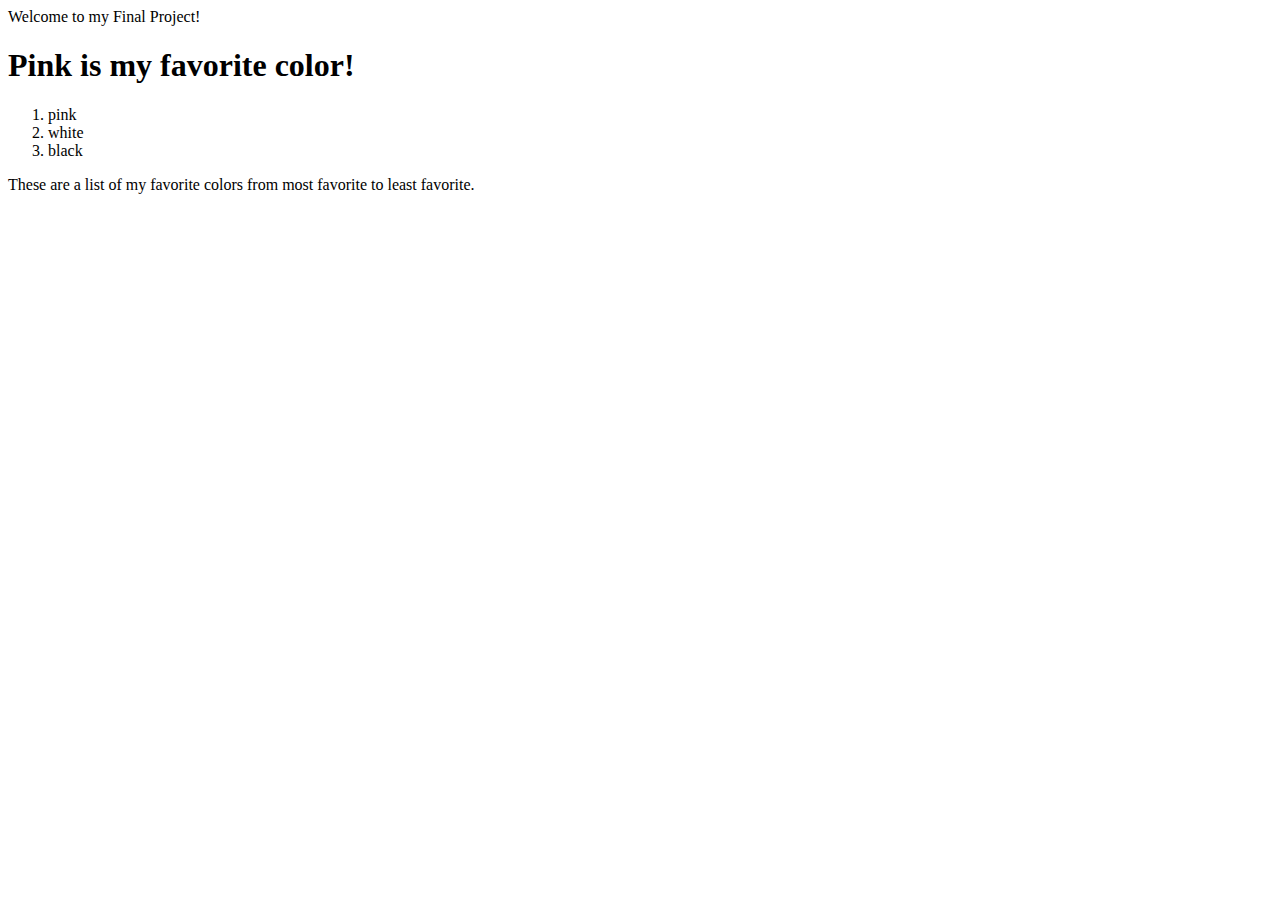
==== index.html @ 0baea718 "Create index.html" ====
<!DOCTYPE html>
<html>
<head>
<meta charset="UTF-8">
<link ref="stylesheet"  href="myfinal.css"
<title> Welcome to my Final Project! </title>
</head>

<body>
  <h1> Pink is my <b>favorite</b> color!
  </h1>
  <ol>
    <li>pink</li>
    <li>white</li>
    <li>black</li>
  </ol>
    
  <p> These are a list of my favorite colors from most favorite to least favorite.
  </p>
</body>
</html>
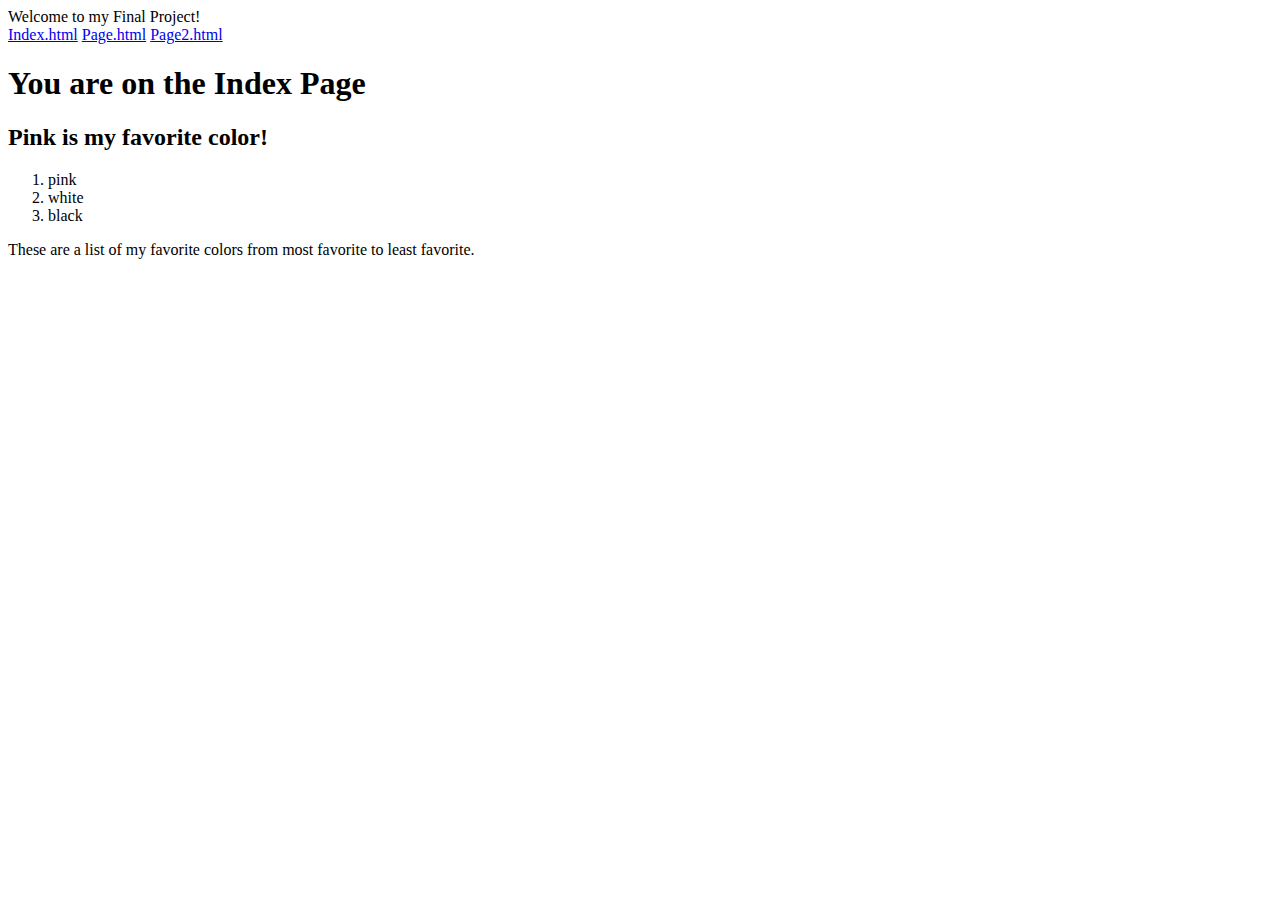
==== commit d2f8665e: "Update index.html" ====
--- a/index.html
+++ b/index.html
@@ -7,8 +7,14 @@
 </head>
 
 <body>
-  <h1> Pink is my <b>favorite</b> color!
-  </h1>
+  <nav>
+    <a href="index.html">Index.html</a>
+    <a href="page.html">Page.html</a>
+    <a href="page2.html">Page2.html</a>
+  </nav>
+  <h1> You are on the Index Page </h1>
+  <h2> Pink is my <strong>favorite</strong> color!
+  </h2>
   <ol>
     <li>pink</li>
     <li>white</li>
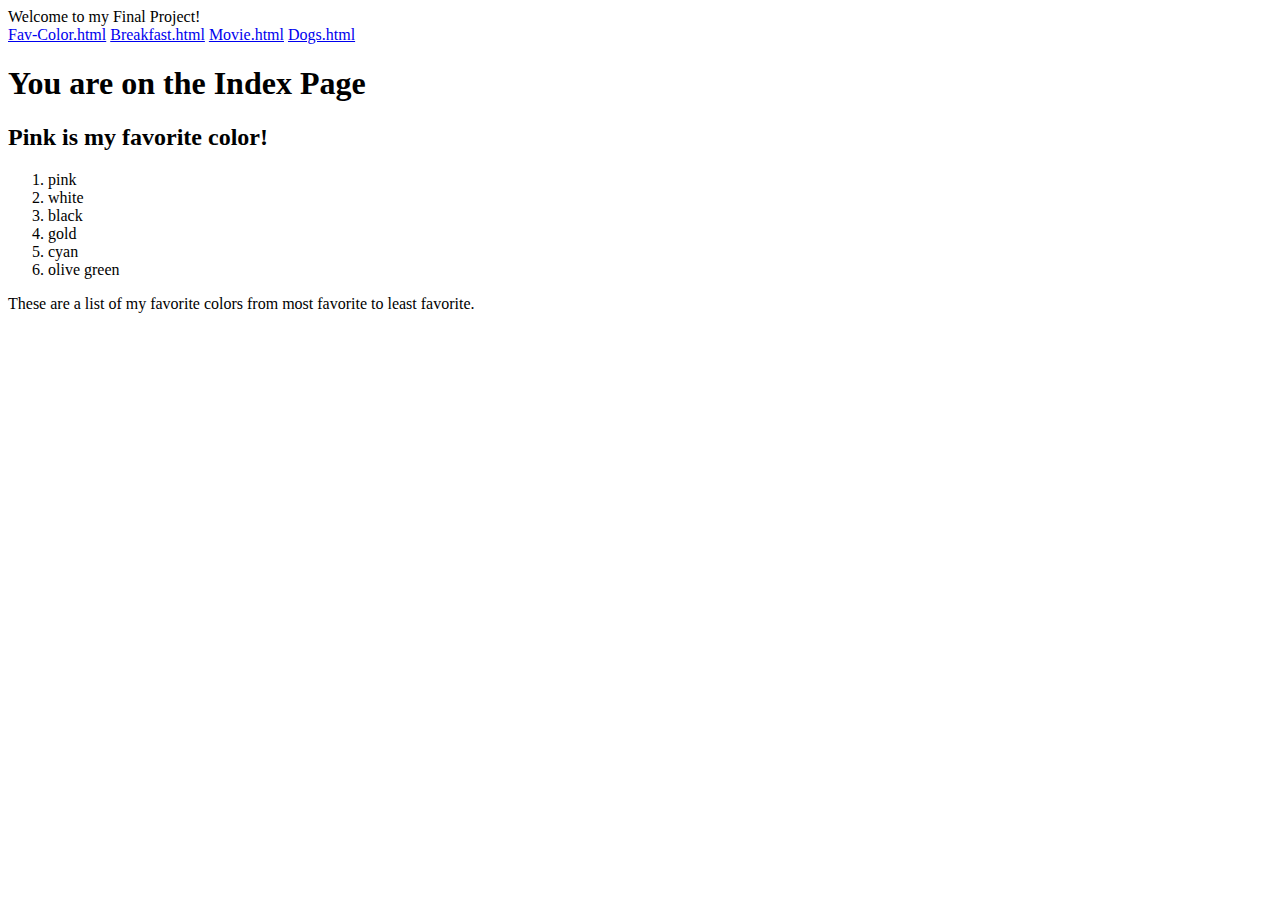
==== commit a3b99b0f: "Update index.html" ====
--- a/index.html
+++ b/index.html
@@ -8,9 +8,10 @@
 
 <body>
   <nav>
-    <a href="index.html">Index.html</a>
-    <a href="page.html">Page.html</a>
-    <a href="page2.html">Page2.html</a>
+    <a href="index.html">Fav-Color.html</a>
+    <a href="page.html">Breakfast.html</a>
+    <a href="page2.html">Movie.html</a>
+    <a href="page3.html">Dogs.html</a>
   </nav>
   <h1> You are on the Index Page </h1>
   <h2> Pink is my <strong>favorite</strong> color!
@@ -19,6 +20,9 @@
     <li>pink</li>
     <li>white</li>
     <li>black</li>
+    <li>gold</li>
+    <li>cyan</li>
+    <li>olive green</li>
   </ol>
     
   <p> These are a list of my favorite colors from most favorite to least favorite.
--- a/myfinal.css
+++ b/myfinal.css
@@ -0,0 +1,16 @@
+
+body {
+  background-color: pink;
+}
+h1 {
+  color: pink;
+  margin-left:10px;
+  text-decoration: underline;
+}
+table,th,td {
+  border: 2px solid black;
+  border-collapse: collapse;
+}
+th,td {
+  border-style:ridge;
+}
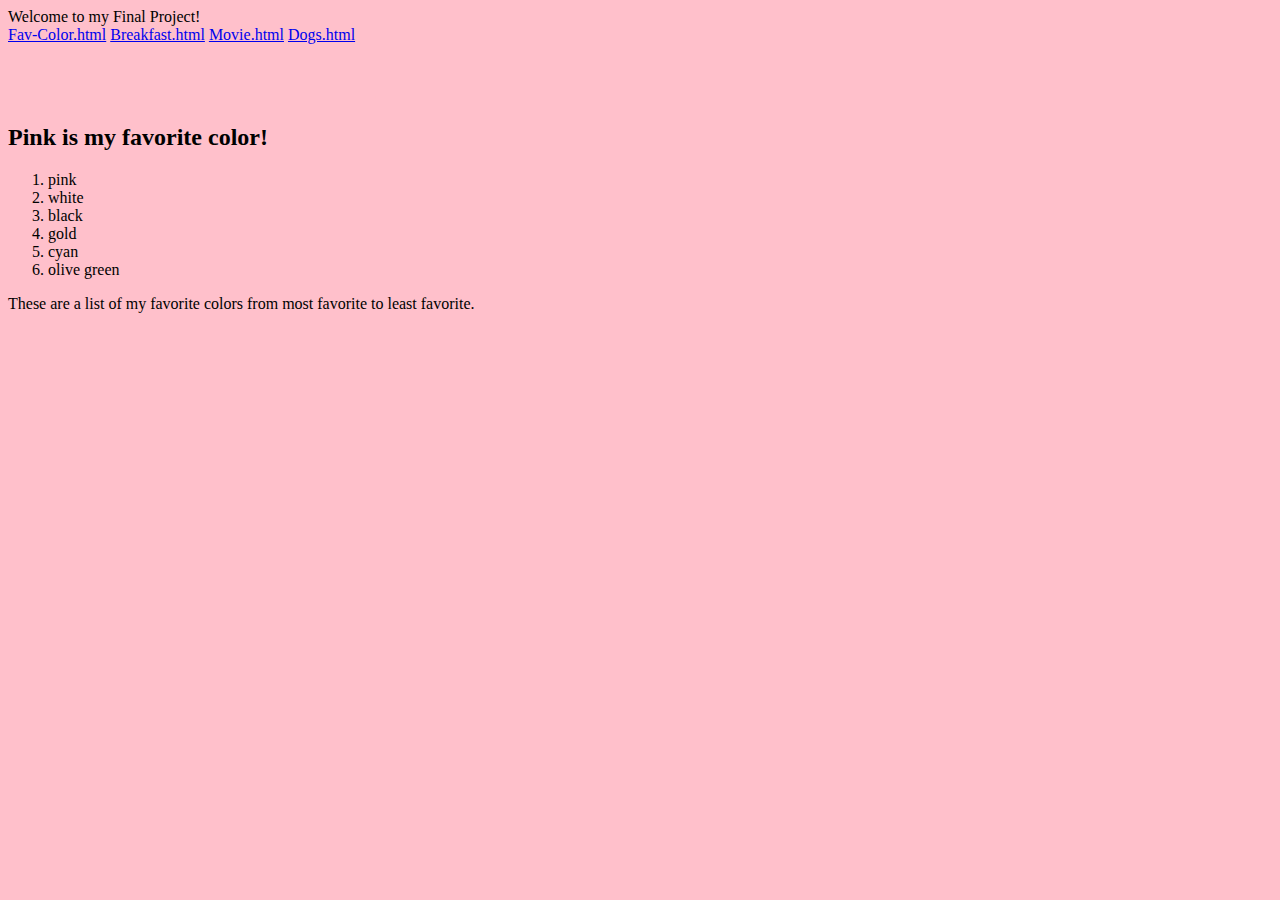
==== commit 69881f72: "Update index.html" ====
--- a/index.html
+++ b/index.html
@@ -2,7 +2,7 @@
 <html>
 <head>
 <meta charset="UTF-8">
-<link ref="stylesheet"  href="myfinal.css"
+<link rel="stylesheet"  href="myfinal.css"
 <title> Welcome to my Final Project! </title>
 </head>
 
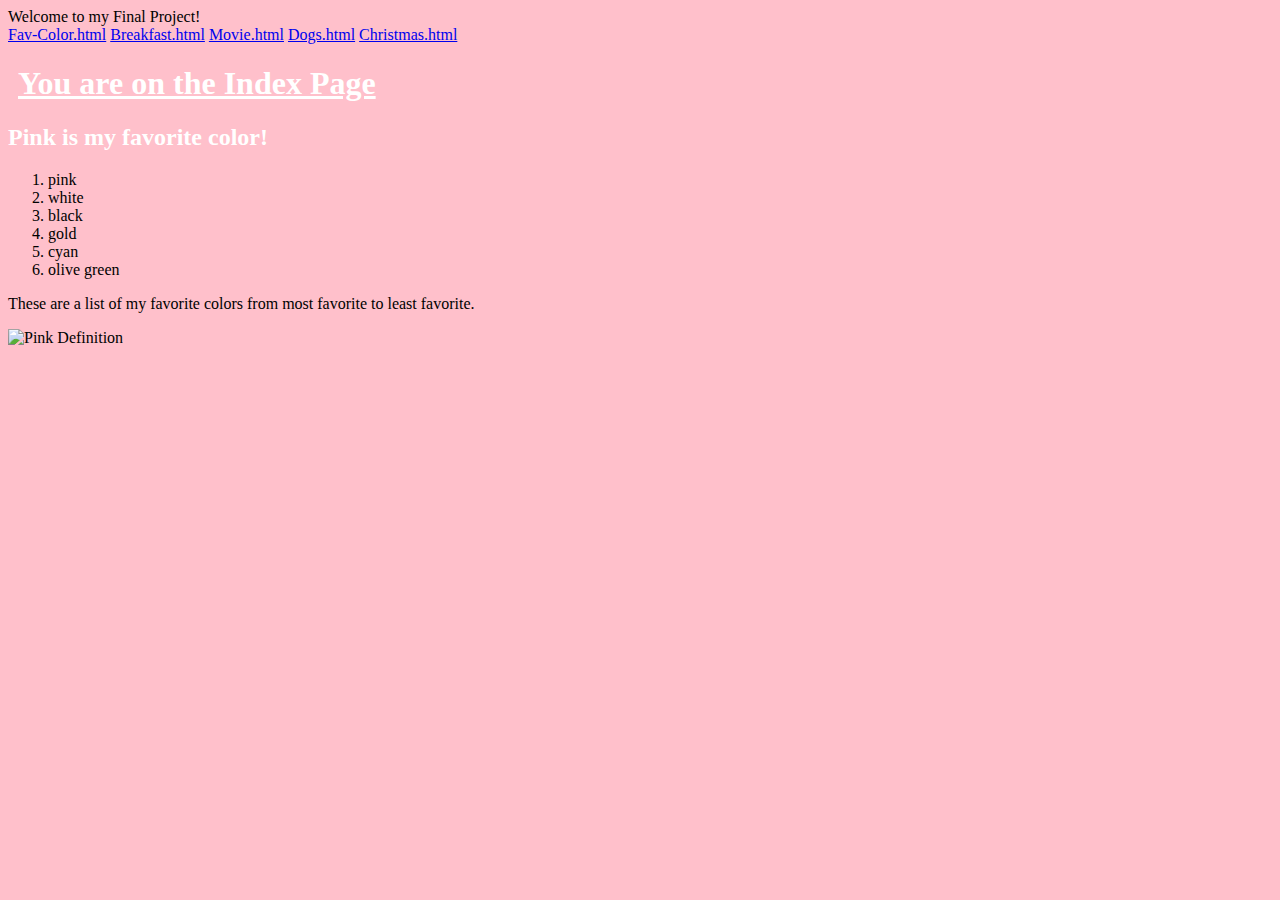
==== commit a5de4444: "Update index.html" ====
--- a/index.html
+++ b/index.html
@@ -8,13 +8,14 @@
 
 <body>
   <nav>
-    <a href="index.html">Fav-Color.html</a>
+   <a href="index.html">Fav-Color.html</a>
     <a href="page.html">Breakfast.html</a>
     <a href="page2.html">Movie.html</a>
     <a href="page3.html">Dogs.html</a>
+    <a href="page4.html">Christmas.html</a>
   </nav>
   <h1> You are on the Index Page </h1>
-  <h2> Pink is my <strong>favorite</strong> color!
+  <h2> Pink is my favorite color!
   </h2>
   <ol>
     <li>pink</li>
@@ -27,6 +28,8 @@
     
   <p> These are a list of my favorite colors from most favorite to least favorite.
   </p>
+  
+ <img src="https://i.pinimg.com/564x/a6/1a/ee/a61aee7f1350c6824bd3886c23ec8338.jpg" alt="Pink Definition" width= "300" height="300"> 
 </body>
 </html>
 
--- a/myfinal.css
+++ b/myfinal.css
@@ -1,11 +1,13 @@
-
 body {
   background-color: pink;
 }
 h1 {
-  color: pink;
+  color: white;
   margin-left:10px;
   text-decoration: underline;
+}
+h2 {
+  color: white;
 }
 table,th,td {
   border: 2px solid black;
